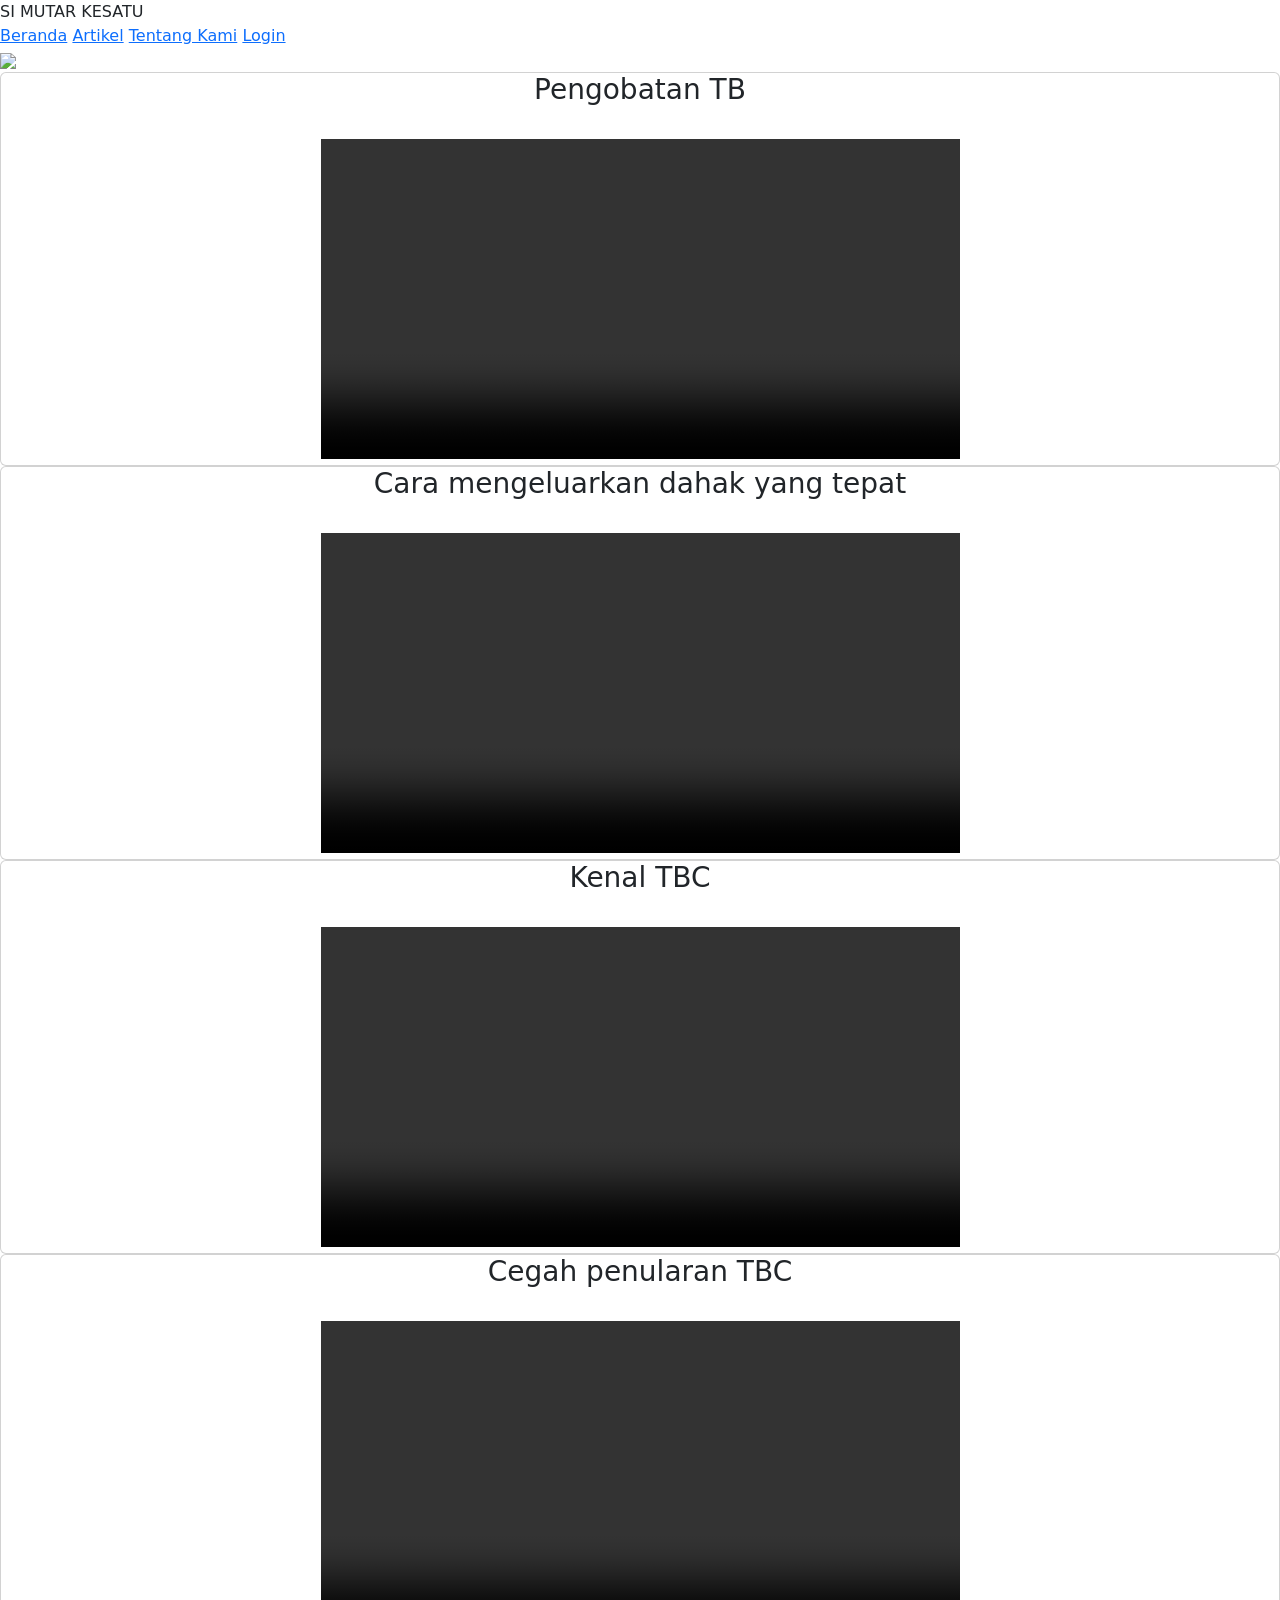
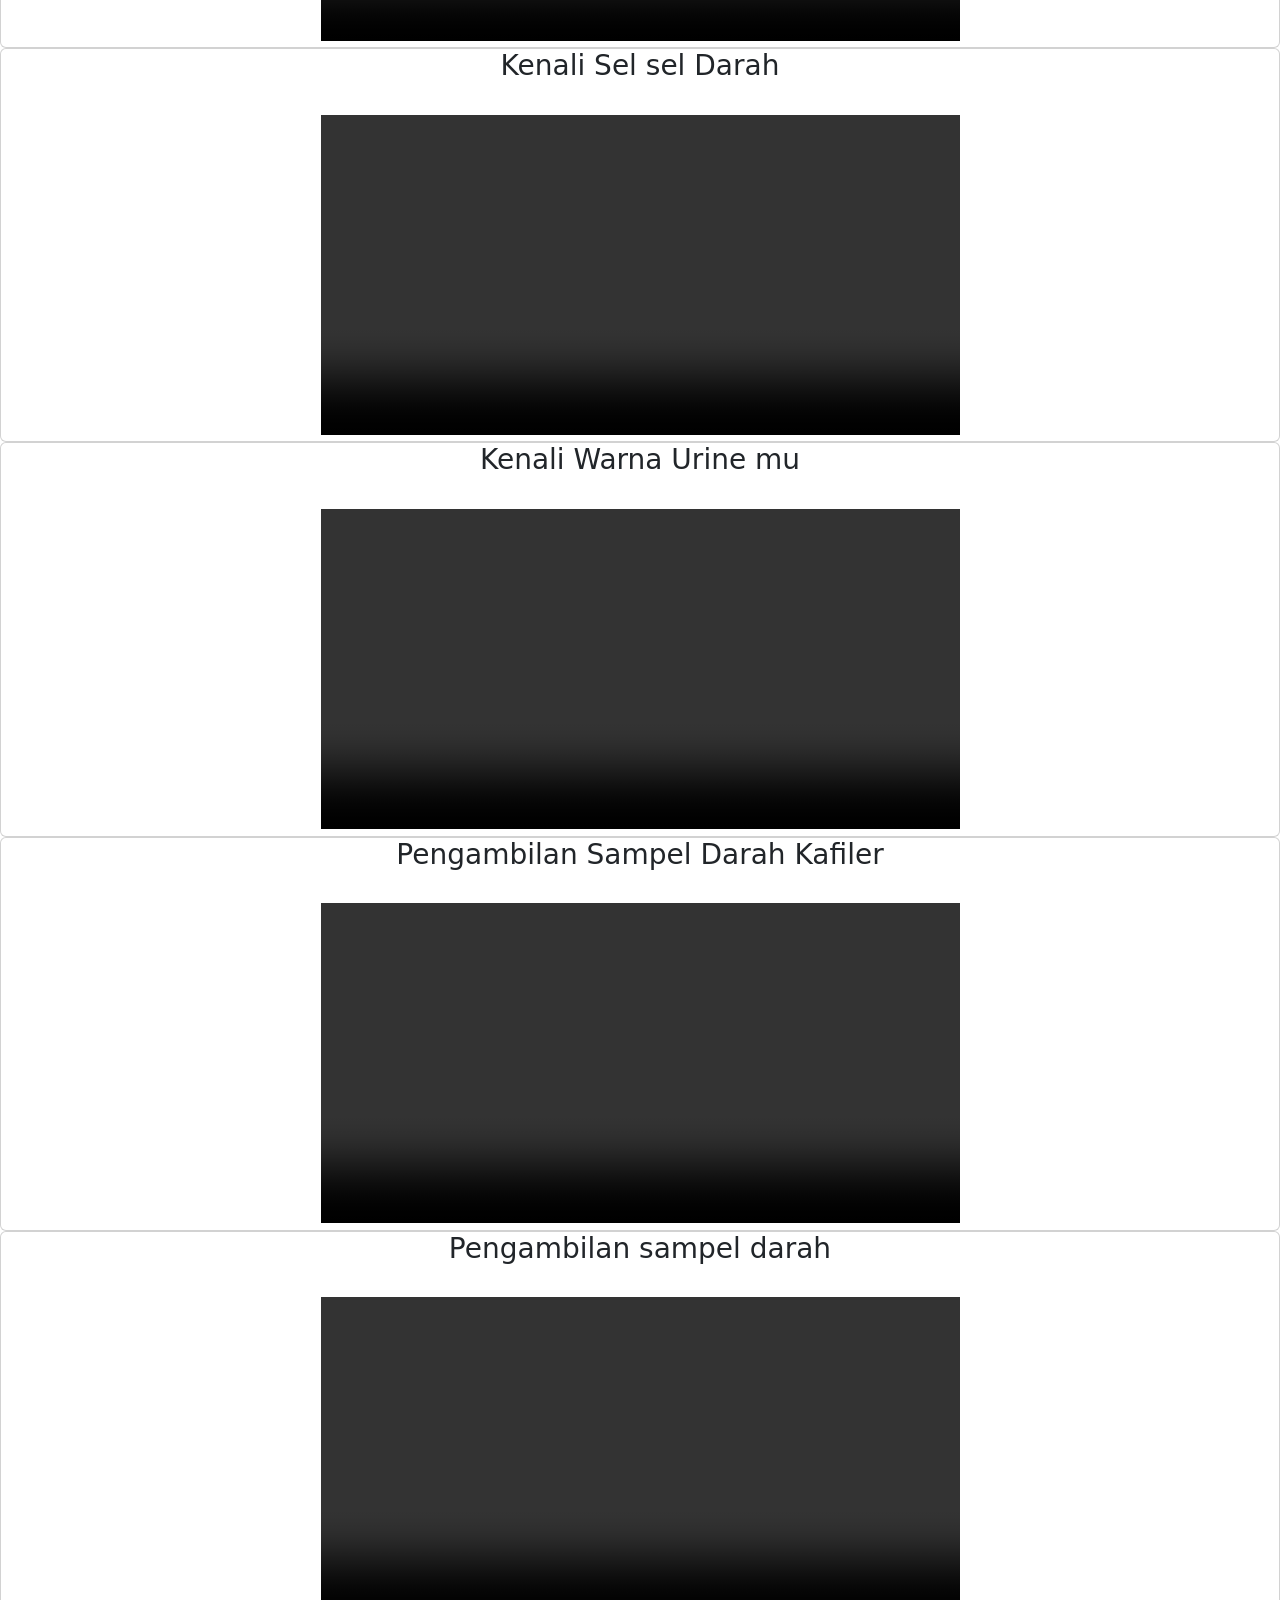
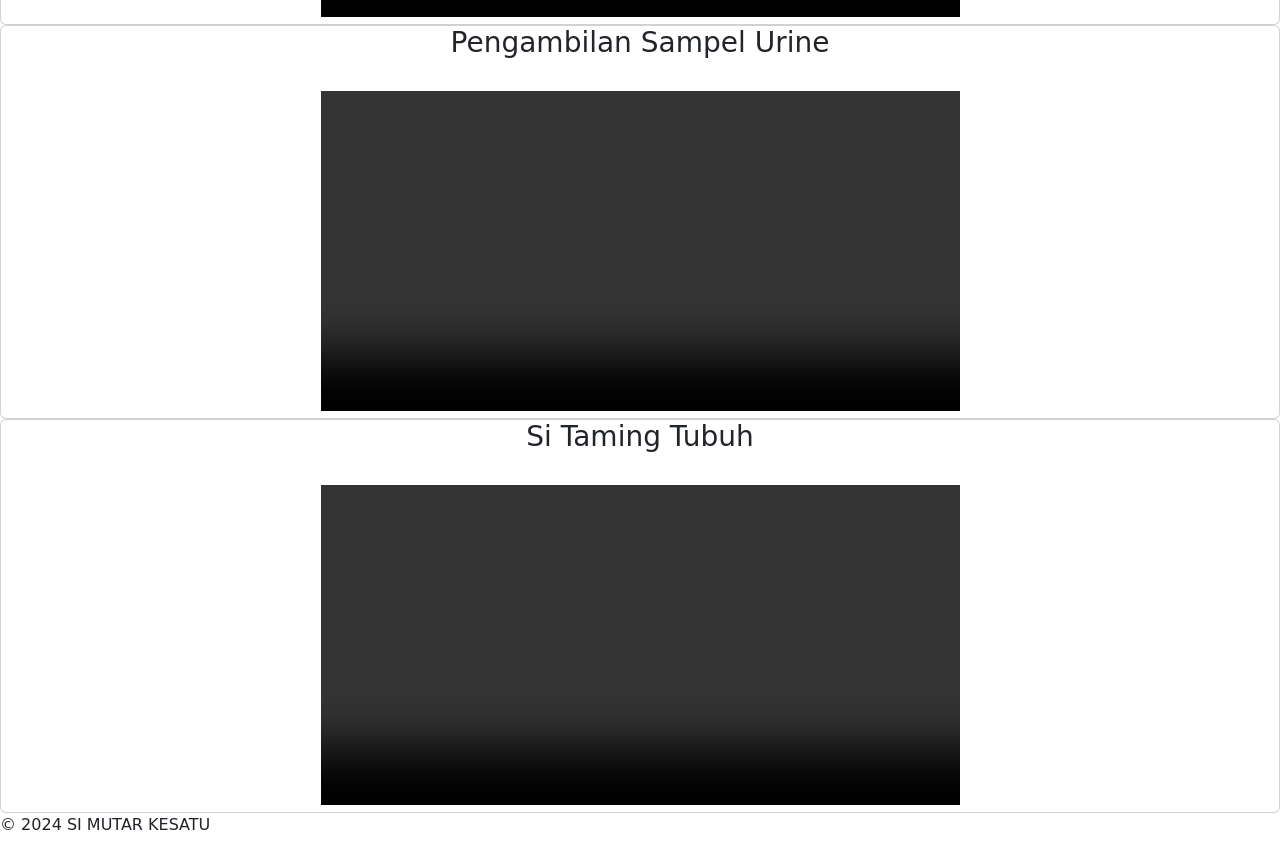
==== bakatan.html @ a6bf3e64 "Deploy pertama" ====
<!DOCTYPE html>
<html lang="en">
<head>
    <meta charset="UTF-8">
    <meta name="viewport" content="width=device-width, initial-scale=1.0">
    <title>SI MUTAR KESATU | BAKATAN </title>
    <link rel="icon" type="image/png" href="assert/img/logo.png">
    <link href="https://cdn.jsdelivr.net/npm/bootstrap@5.0.2/dist/css/bootstrap.min.css" rel="stylesheet" integrity="sha384-EVSTQN3/azprG1Anm3QDgpJLIm9Nao0Yz1ztcQTwFspd3yD65VohhpuuCOmLASjC" crossorigin="anonymous">

</head>
<body>
    


</body>
</html>


<!DOCTYPE html>
<html>
<head>
<title>SI MUTAR KESATU</title>
<meta name="viewport" content="width=device-width, initial-scale=1">
<link rel="icon" type="image/png" href="assert/img/logo.png">
<link href="https://cdn.jsdelivr.net/npm/bootstrap@5.0.2/dist/css/bootstrap.min.css" rel="stylesheet" integrity="sha384-EVSTQN3/azprG1Anm3QDgpJLIm9Nao0Yz1ztcQTwFspd3yD65VohhpuuCOmLASjC" crossorigin="anonymous">
<link rel="stylesheet" href="assert/css/style1.css">
<link rel="stylesheet" href="assert/css/styleHP1.css">
<link rel="preconnect" href="https://fonts.googleapis.com">
<link rel="preconnect" href="https://fonts.gstatic.com" crossorigin>
<link href="https://fonts.googleapis.com/css2?family=Gowun+Dodum&display=swap" rel="stylesheet">
<link rel="stylesheet" href="https://cdnjs.cloudflare.com/ajax/libs/font-awesome/4.7.0/css/font-awesome.min.css">
</head>
<body>
<header>
    <nav class="nav-top">
        <div class="top no">SI MUTAR KESATU</div>
        <a href="" class="top no"></a>
        <a href="" class="top no"></a>
        <a href="" class="top no"></a>
        <a href="" class="top no"></a>
        <a href="" class="top no"></a>
        <a href="index.html" class="top">Beranda</a>
        <a href="artikel.html" class="top">Artikel</a>
        <a href="info.html" class="top">Tentang Kami</a>
        <a href="login.html" class="top">Login</a>
    </nav>
    <div class="jumbotron">
        <img src="assert/img/header1.png">
    </div>
</header>

    <main>
        <div class="content">
            <article class="card">
                <div class="judul jnew">
                    <center>
                        <h3>Pengobatan TB</h3>
                        <br>
                        <video width="50%" height="auto" controls>
                            <source src="assert/video/video2.mp4" type="video/mp4">
                            <source src="movie.ogg" type="video/ogg">
                        </video>
                    </center> 
                </div>
            </article>
            <article class="card">
                <div class="judul jnew">
                    <center>
                        <h3>Cara mengeluarkan dahak yang tepat</h3>
                        <br>
                        <video width="50%" height="auto" controls>
                            <source src="assert/video/video3.mp4" type="video/mp4">
                            <source src="movie.ogg" type="video/ogg">
                        </video>
                    </center> 
                </div>
            </article>
            <article class="card">
                <div class="judul jnew">
                    <center>
                        <h3>Kenal TBC</h3>
                        <br>
                        <video width="50%" height="auto" controls>
                            <source src="assert/video/video4.mp4" type="video/mp4">
                            <source src="movie.ogg" type="video/ogg">
                        </video>
                    </center> 
                </div>
            </article>
            <article class="card">
                <div class="judul jnew">
                    <center>
                        <h3>Cegah penularan TBC</h3>
                        <br>
                        <video width="50%" height="auto" controls>
                            <source src="assert/video/video5.mp4" type="video/mp4">
                            <source src="movie.ogg" type="video/ogg">
                        </video>
                    </center> 
                </div>
            </article>
            <article class="card">
                <div class="judul jnew">
                    <center>
                        <h3>Kenali Sel sel Darah</h3>
                        <br>
                        <video width="50%" height="auto" controls>
                            <source src="assert/video/Kenali Sel sel Darah.mp4" type="video/mp4">
                            <source src="movie.ogg" type="video/ogg">
                        </video>
                    </center> 
                </div>
            </article>
            <article class="card">
                <div class="judul jnew">
                    <center>
                        <h3>Kenali Warna Urine mu</h3>
                        <br>
                        <video width="50%" height="auto" controls>
                            <source src="assert/video/Kenali Warna Urine mu.mp4" type="video/mp4">
                            <source src="movie.ogg" type="video/ogg">
                        </video>
                    </center> 
                </div>
            </article>
            <article class="card">
                <div class="judul jnew">
                    <center>
                        <h3>Pengambilan Sampel Darah Kafiler</h3>
                        <br>
                        <video width="50%" height="auto" controls>
                            <source src="assert/video/Pengambilan Sampel Darah Kafiler.mp4" type="video/mp4">
                            <source src="movie.ogg" type="video/ogg">
                        </video>
                    </center> 
                </div>
            </article>
            <article class="card">
                <div class="judul jnew">
                    <center>
                        <h3>Pengambilan sampel darah</h3>
                        <br>
                        <video width="50%" height="auto" controls>
                            <source src="assert/video/Pengambilan sampel darah.mp4" type="video/mp4">
                            <source src="movie.ogg" type="video/ogg">
                        </video>
                    </center> 
                </div>
            </article>
            <article class="card">
                <div class="judul jnew">
                    <center>
                        <h3>Pengambilan Sampel Urine</h3>
                        <br>
                        <video width="50%" height="auto" controls>
                            <source src="assert/video/Pengambilan Sampel Urine.mp4" type="video/mp4">
                            <source src="movie.ogg" type="video/ogg">
                        </video>
                    </center> 
                </div>
            </article>
            <article class="card">
                <div class="judul jnew">
                    <center>
                        <h3>Si Taming Tubuh</h3>
                        <br>
                        <video width="50%" height="auto" controls>
                            <source src="assert/video/Si Taming Tubuh.mp4" type="video/mp4">
                            <source src="movie.ogg" type="video/ogg">
                        </video>
                    </center> 
                </div>
            </article>
        </div>
    </main>

    <footer>
        <p>&#169; 2024 SI MUTAR KESATU </p>
    </footer>
</body>
</html>
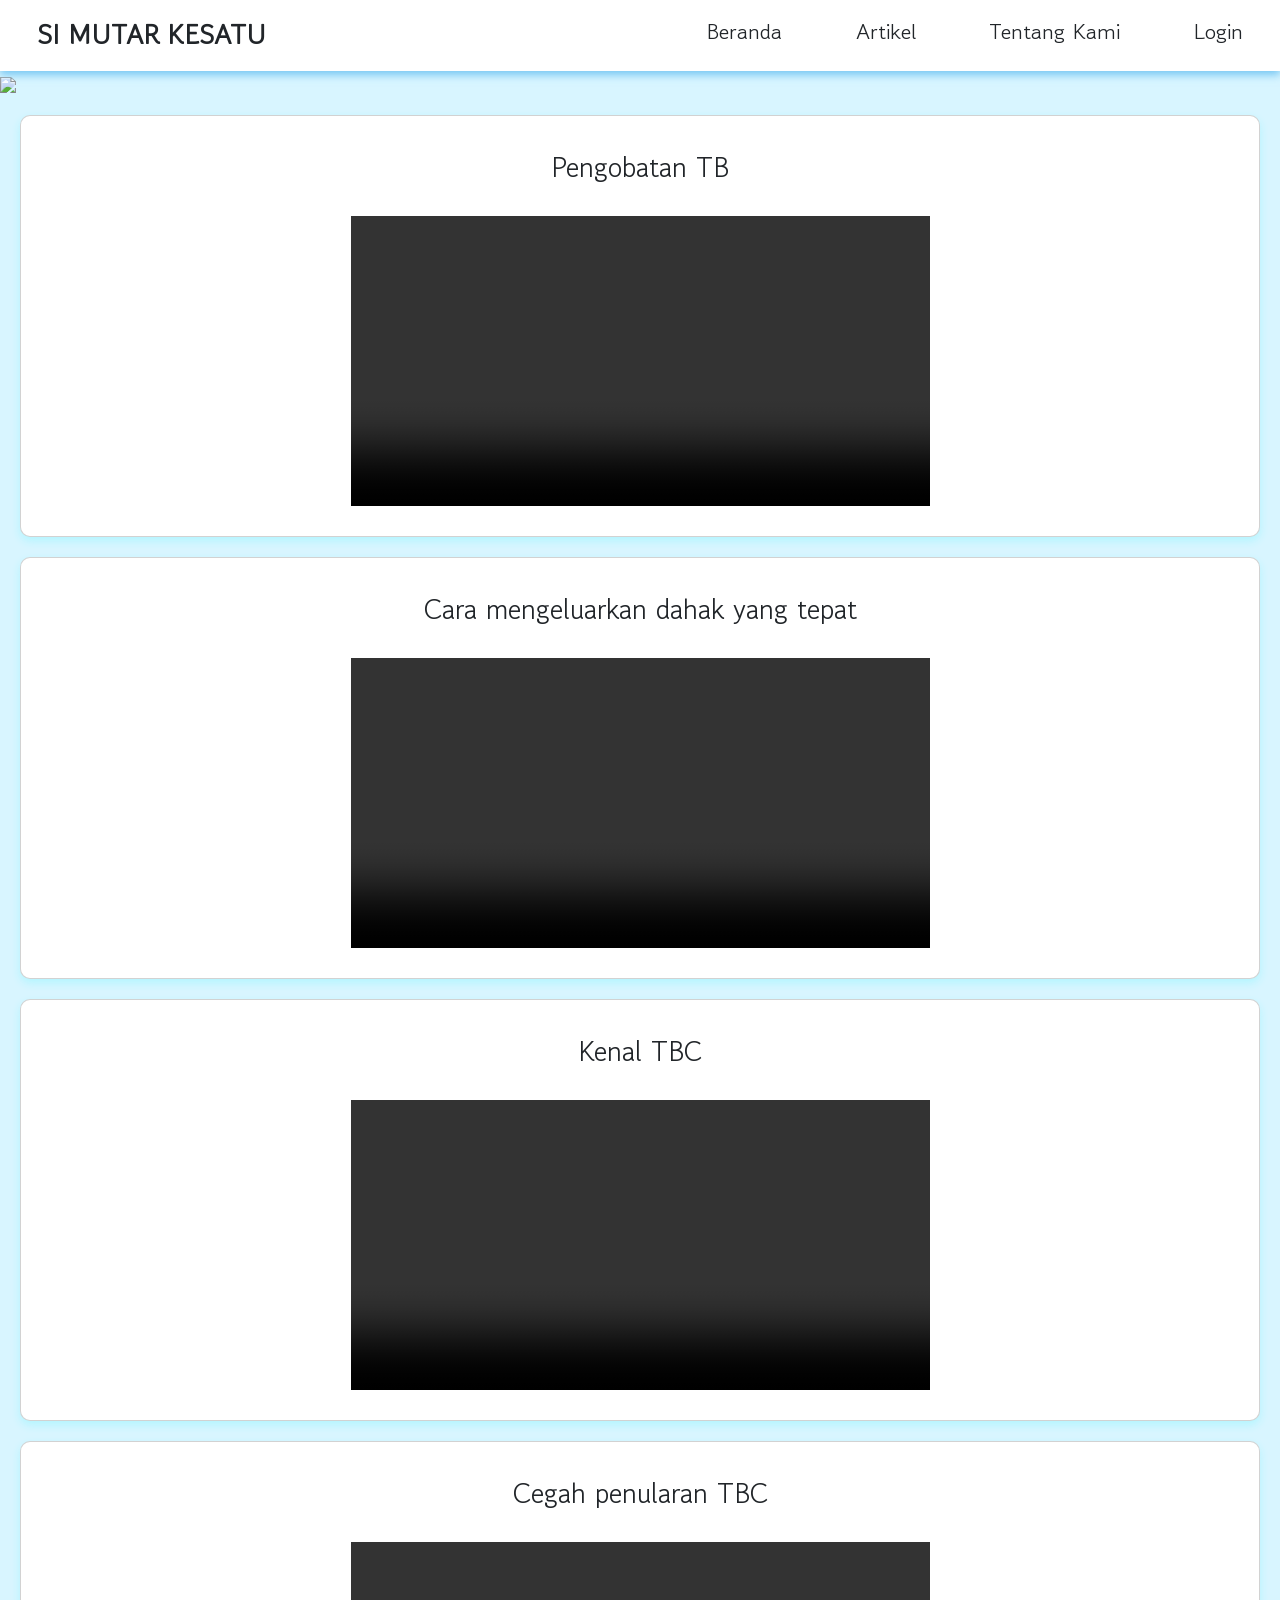
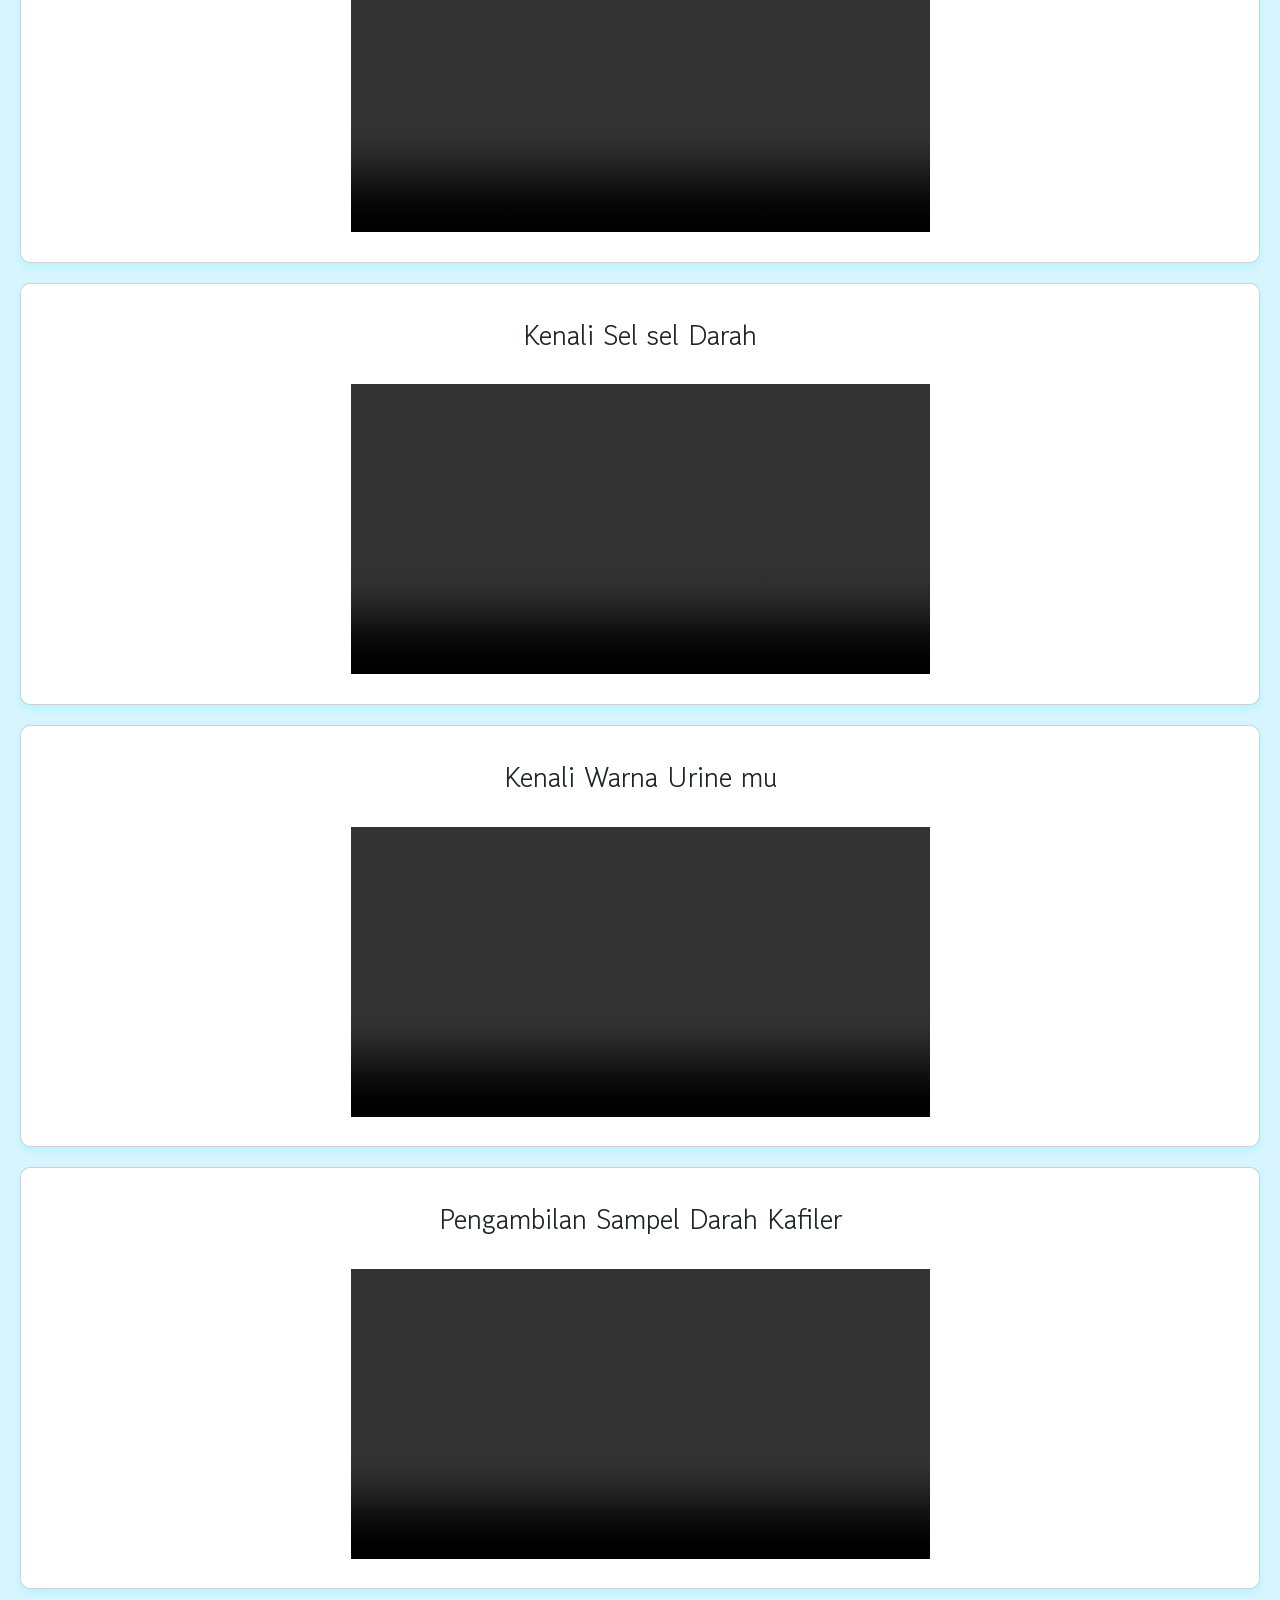
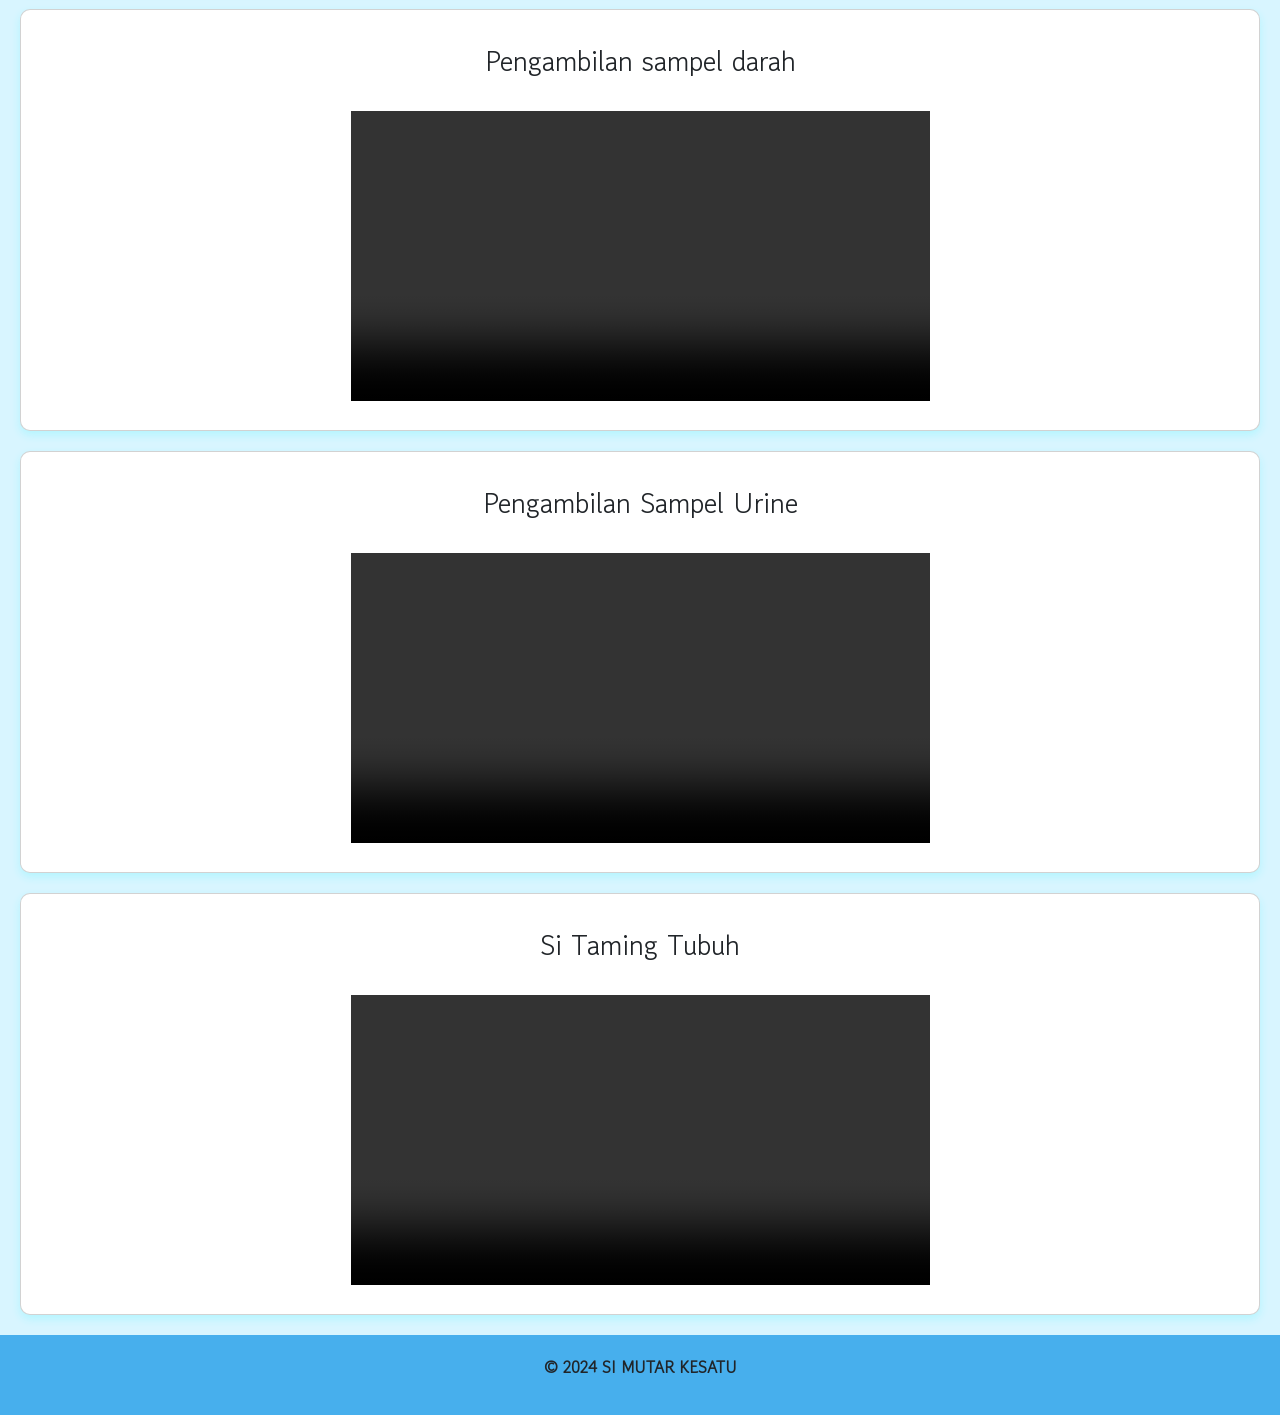
==== commit 3b7c39b3: "Update bakatan.html" ====
--- a/bakatan.html
+++ b/bakatan.html
@@ -58,7 +58,7 @@
                         <h3>Pengobatan TB</h3>
                         <br>
                         <video width="50%" height="auto" controls>
-                            <source src="assert/video/video2.mp4" type="video/mp4">
+                            <source src="https://drive.google.com/file/d/1JReiDM8Xcff36b-R17kzJ9NA3ycQ3zPi/view?usp=sharing" type="video/mp4">
                             <source src="movie.ogg" type="video/ogg">
                         </video>
                     </center> 
@@ -70,7 +70,7 @@
                         <h3>Cara mengeluarkan dahak yang tepat</h3>
                         <br>
                         <video width="50%" height="auto" controls>
-                            <source src="assert/video/video3.mp4" type="video/mp4">
+                            <source src="https://drive.google.com/file/d/1Ei2n8fxz73FL_GNKQnoe2Nr9wc8q1BoL/view?usp=sharing" type="video/mp4">
                             <source src="movie.ogg" type="video/ogg">
                         </video>
                     </center> 
@@ -82,7 +82,7 @@
                         <h3>Kenal TBC</h3>
                         <br>
                         <video width="50%" height="auto" controls>
-                            <source src="assert/video/video4.mp4" type="video/mp4">
+                            <source src="https://drive.google.com/file/d/1Lm5f6Vdl-jsBLH7twQ6yMeoXDUleRUz8/view?usp=sharing" type="video/mp4">
                             <source src="movie.ogg" type="video/ogg">
                         </video>
                     </center> 
@@ -94,7 +94,7 @@
                         <h3>Cegah penularan TBC</h3>
                         <br>
                         <video width="50%" height="auto" controls>
-                            <source src="assert/video/video5.mp4" type="video/mp4">
+                            <source src="https://drive.google.com/file/d/19KMeWJXEWVd_hoBGS3biZL7xlaqlJI5g/view?usp=sharing" type="video/mp4">
                             <source src="movie.ogg" type="video/ogg">
                         </video>
                     </center> 
@@ -106,7 +106,7 @@
                         <h3>Kenali Sel sel Darah</h3>
                         <br>
                         <video width="50%" height="auto" controls>
-                            <source src="assert/video/Kenali Sel sel Darah.mp4" type="video/mp4">
+                            <source src="https://drive.google.com/file/d/1CuNKx2NQOwJoyrvgO6M-c48lzF4xnMHm/view?usp=sharing" type="video/mp4">
                             <source src="movie.ogg" type="video/ogg">
                         </video>
                     </center> 
@@ -118,7 +118,7 @@
                         <h3>Kenali Warna Urine mu</h3>
                         <br>
                         <video width="50%" height="auto" controls>
-                            <source src="assert/video/Kenali Warna Urine mu.mp4" type="video/mp4">
+                            <source src="https://drive.google.com/file/d/1QHBNjmuty5CmgR9LG7URz5l7ze4FuROt/view?usp=sharing" type="video/mp4">
                             <source src="movie.ogg" type="video/ogg">
                         </video>
                     </center> 
@@ -130,7 +130,7 @@
                         <h3>Pengambilan Sampel Darah Kafiler</h3>
                         <br>
                         <video width="50%" height="auto" controls>
-                            <source src="assert/video/Pengambilan Sampel Darah Kafiler.mp4" type="video/mp4">
+                            <source src="https://drive.google.com/file/d/10VSMPB7vgyy84FedoqNDizBfbSG7eiq7/view?usp=sharing" type="video/mp4">
                             <source src="movie.ogg" type="video/ogg">
                         </video>
                     </center> 
@@ -142,7 +142,7 @@
                         <h3>Pengambilan sampel darah</h3>
                         <br>
                         <video width="50%" height="auto" controls>
-                            <source src="assert/video/Pengambilan sampel darah.mp4" type="video/mp4">
+                            <source src="https://drive.google.com/file/d/1S2GJc675WeHcs9eB158igVjczWsxGaTh/view?usp=sharing" type="video/mp4">
                             <source src="movie.ogg" type="video/ogg">
                         </video>
                     </center> 
@@ -154,7 +154,7 @@
                         <h3>Pengambilan Sampel Urine</h3>
                         <br>
                         <video width="50%" height="auto" controls>
-                            <source src="assert/video/Pengambilan Sampel Urine.mp4" type="video/mp4">
+                            <source src="https://drive.google.com/file/d/1FuWqppWsV0YPewxG7XJNNTRQUkH1T8v0/view?usp=sharing" type="video/mp4">
                             <source src="movie.ogg" type="video/ogg">
                         </video>
                     </center> 
@@ -166,7 +166,7 @@
                         <h3>Si Taming Tubuh</h3>
                         <br>
                         <video width="50%" height="auto" controls>
-                            <source src="assert/video/Si Taming Tubuh.mp4" type="video/mp4">
+                            <source src="https://drive.google.com/file/d/1J6E5F6druje2P5j2nm7bSG8U1ELKgWkJ/view?usp=sharing" type="video/mp4">
                             <source src="movie.ogg" type="video/ogg">
                         </video>
                     </center> 
--- a/assert/css/style1.css
+++ b/assert/css/style1.css
@@ -0,0 +1,389 @@
+* {
+    box-sizing: border-box;
+}
+
+body {
+    font-family: 'Gowun Dodum', sans-serif;
+    margin: 0;
+    padding: 0;
+    background-color: #d8f5ff;
+}
+
+header {
+    display: inline;
+}
+
+.jumbotron {
+    width: 100%;
+    height: auto;
+}
+
+.jumbotron img{
+    width: inherit;
+}
+
+.nav-top {
+    background-color: white;
+    position: sticky;
+    top: 0;
+    box-shadow: 0 4px 8px 0 #47b0eda8;
+    width: 100%;
+    display: flex;
+    z-index: 5;
+}
+
+.nav-top > .top {
+    font-size: 22px;
+    font-weight: 400;
+    text-decoration: none;
+    display: inline;
+    list-style-type: none;
+    text-align: center;
+    flex-grow: 1;
+    color: #212529;
+    padding: 15px;
+ }
+
+ .ok_head{
+    text-decoration: none;
+    display: inline;
+    text-align: center;
+    color: #212529;
+    
+ }
+
+ .ok_head > .headText:hover{
+    background-color: #56bcf7 !important;
+    cursor: pointer;
+    border-radius: 5px;
+    color: #212529
+ }
+ 
+
+.nav-top > .top:hover{
+    background-color: rgba(0, 255, 255, 0.171);
+    cursor: pointer;
+    font-weight: 500;
+}
+
+.nav-top > .no{
+    font-size: 27px;
+    font-weight: bold;
+}
+
+.nav-top > .no:hover{
+    background-color: white !important;
+    cursor: default;
+    font-size: 27px;
+    font-weight: bold;
+}
+
+.nav-top > .nav-top-active{
+    border-bottom: 3px solid rgb(0, 247, 255);
+    font-weight: 500;
+}
+
+main {
+    padding: 20px;
+    padding-top: 0;
+    overflow: auto;
+    text-align: justify;
+}
+
+.card, .card2 {
+    box-shadow: 0 4px 8px 0 rgba(35, 248, 255, 0.2);
+    border-radius: 10px;
+    padding: 25px;
+    margin-top: 20px;
+    background-color: white;
+    width: 100%;
+}
+
+.card{
+    padding-top: 35px;
+    display: flex;
+    flex-direction: row;
+}
+
+.img{
+    flex-basis: 25%;
+}
+
+.img img{
+    width: 100%;
+}
+
+.judul{
+    flex-basis: 75%;
+    padding: 0 15px;
+    position: relative;
+}
+
+h1{
+    padding: 0;
+    margin: 0;
+}
+
+.headText{
+    margin-top: 8px;
+    background-color: #47afed;
+    border-radius: 5px;
+}
+
+.judul h1{
+    font-size: 35px;
+}
+
+.judul p{
+    font-size: 17px;
+}
+
+.mainkan{
+    position: absolute;
+    bottom: 0;
+    padding: 8px 0px;
+}
+
+.judul a{
+    padding: 6px 15px;
+    text-decoration: none;
+    background-color: #47afed;
+    border-radius: 8px;
+    color: #212529;
+}
+
+.judul a:hover{
+    background-color: #56bcf7;
+}
+
+/* halaman event */
+/* halaman event */
+/* halaman event */
+
+.card2 h1{
+    font-size: 40px;
+    margin-bottom: 10px;
+}
+
+.card2 h2{
+    font-size: 30px;
+}
+
+.conLomba, .conSyarat, .conHadiah, .conTombol, .conHubung{
+    width: 100%;
+    display: flex;
+    flex-direction: row;
+    margin-bottom: 50px;
+}
+
+.conLomba{
+    padding: 0 50px;
+}
+
+.lomba, .syarat, .hadiah, .tombol, .hubung{
+    flex-grow: 1;
+    text-align: center;
+    width: 33%;
+    /* margin-top: 20px; */
+    /* margin: 0 20px; */
+    /* background-color: lightcoral; */
+}
+
+.lomba{
+    transition: transform .3s;
+}
+
+.gam1:hover, .gam2:hover, .gam3:hover{
+    transform: scale(1.1);
+}
+
+.lomba img{
+    width: 70%;
+}
+
+.lomba p, .syarat p, .hadiah p, .hubung p{
+    font-weight: bold;
+    color: rgb(49, 241, 255);
+    margin: 0;
+    margin-top: 10px;
+}
+
+.lomba p{
+    font-size: 20px;
+    margin-bottom: 5px;
+}
+
+.ketentuan{
+    text-decoration: none;
+    padding: 5px 12px;
+    background-color: cornflowerblue;
+    color: white;
+    border-radius: 8px;
+}
+
+.conSyarat, .conHadiah{
+    padding: 0 80px;
+}
+
+.syarat img, .hadiah img{
+    width: 50%;
+}
+
+.conHadiah{
+    padding: 0 100px;
+}
+
+.conTombol, .conHubung{
+    padding: 0 150px;
+}
+
+.tombol, .tombol2{
+    width: 100%;
+    margin: 0 30px;
+    border-radius: 10px;
+    margin-top: 20px;
+    text-decoration: none;
+    color: white;
+}
+
+.tombol{
+    padding: 15px;
+    font-size: 20px;
+}
+
+.daftar{
+    background-color: rgb(52, 172, 241);
+}
+
+.daftar:hover{
+    background-color: rgb(74, 152, 241);
+}
+
+.unduh{
+    background-color: rgb(241, 153, 52);
+}
+
+.unduh:hover{
+    background-color: rgb(224, 143, 51);
+}
+
+.conHubung{
+    margin-bottom: 70px;
+}
+
+.nrhubung{
+    margin-bottom: 10px;
+}
+
+.hubung{
+    width: 100%;
+}
+
+.hubung img{
+    width: 60%;
+}
+
+.hubung p{
+    margin-bottom: 20px;
+    font-size: 18px;
+}
+
+.tombol2{
+    padding: 2% 16%;
+    background-color: #51c85d;
+}
+
+.tombol2:hover{
+    background-color: #46bb51;
+}
+
+.tmbInfo{
+    width: 100%;
+    margin: auto;
+    text-align: center;
+    margin: 10px 0;
+}
+
+.info{
+    text-decoration: none;
+    background-color: rgb(73, 73, 172);
+    padding: 8px 60px;
+    color: white;
+    border-radius: 8px;
+}
+
+.info:hover{
+    background-color: rgb(63, 63, 151);
+}
+
+footer {
+    padding: 20px;
+    color: #212529;
+    background-color: #47afed;
+    text-align: center;
+    font-weight: bold;
+}
+  
+.fbagi{
+    width: 49%;
+    padding: 10px;
+    display: inline-block;
+    box-sizing: border-box;
+}
+
+.g1{
+    width: 150px;
+    margin: 10px 20px;
+}
+
+.g2{
+    width: 300px;
+}
+
+.g3{
+    width: 60px;
+    padding-right: 13px;
+}
+
+.bgk{
+    margin-top: 20px;
+}
+
+.wk{
+    width: 80%;
+    margin: 2px auto;
+}
+
+.lk{
+    color: #212529;
+}
+
+.lk a{
+    text-decoration: none;
+    color: #212529;
+}
+
+.lk a:hover{
+    color: #212529;
+}
+
+.lk ul{
+    text-align: left;
+    padding-left: 200px;
+    padding-top: 10px;
+}
+
+.lk li{
+    padding-top: 7px;
+    font-size: 20px;
+}
+
+.tingk{
+    height: 250px;
+    width: 100px;
+    display: inline-block;
+}
+
+.jnew{
+    flex-basis: 100%;
+}
--- a/assert/css/styleHP1.css
+++ b/assert/css/styleHP1.css
@@ -0,0 +1,141 @@
+@media screen and (max-width: 1000px) {
+    main{
+        padding: 15px;
+        padding-top: 0;
+    }
+
+    .nav-top > .top {
+        font-size: 18px;
+        padding:11px;
+    }
+
+    .card{
+        padding: 20px;
+        padding-top: 25px;
+        margin-top: 10px;
+        flex-direction: column;
+    }
+
+    .img, .judul{
+        width: 100%;
+    }
+    
+    .headText{
+        font-size: 25px;
+        margin-top: 15px;
+    }
+
+    .judul{
+        padding: 0;
+        position: static;
+    }
+
+    .judul h1{
+        font-size: 25px;
+        padding-top: 10px;
+    }
+
+    .judul p{
+        font-size: 15px;
+        margin: 5px 0 20px 0;
+    }
+
+    .mainkan{
+        position: static;
+    }
+
+    .card2{
+        padding: 20px;
+    }
+
+    .card2 h1{
+        font-size: 30px;
+        margin-bottom: 10px;
+    }
+
+    .card2 h2{
+        margin-bottom: 0;
+        margin-top: 25px;
+        font-size: 26px;
+    }
+
+    .conLomba, .conSyarat, .conHadiah, .conTombol, .conHubung{
+        flex-direction: column;
+        padding: 0;
+        margin-bottom: 0;
+    }
+
+    .conHadiah{
+        margin-top: 10px;
+    }
+
+    .lomba, .syarat, .hadiah, .hubung{
+        width: 100%;
+        margin: 0;
+    }
+
+    .lomba img, .syarat img, .hadiah img, .hubung img{
+        width: 60%;
+    }
+
+    .gam1{
+        margin-top: 20px;
+    }
+
+    .gam1, .gam2, .gam3{
+        margin-bottom: 45px;
+    }
+
+    .lomba p{
+        margin-top: 5px;
+    }
+
+    .syarat{
+        margin-bottom: 25px;
+    }
+
+    .syarat p{
+        margin-top: 0;
+        padding: 0 25px;
+    }
+
+    .hadiah{
+        margin-bottom: 30px;
+    }
+
+    .hadiah p{
+        margin-top: 0;
+    }
+
+    .tombol{
+        width: 92%;
+        margin :0 auto;
+        padding: 13px;
+        font-size: 18px;
+    }
+
+    .daftar{
+        margin-bottom: 25px;
+    }
+
+    .conHubung{
+        margin-bottom: 40px;
+    }
+
+    .nrhubung{
+        margin-top: 45px !important;
+    }
+
+    .hubung{
+        margin-top: 20px;
+    }
+
+    .hb2{
+        margin: 45px 0 20px 0;
+    }
+
+    .info{
+        padding: 8px 80px;
+    }
+    
+}
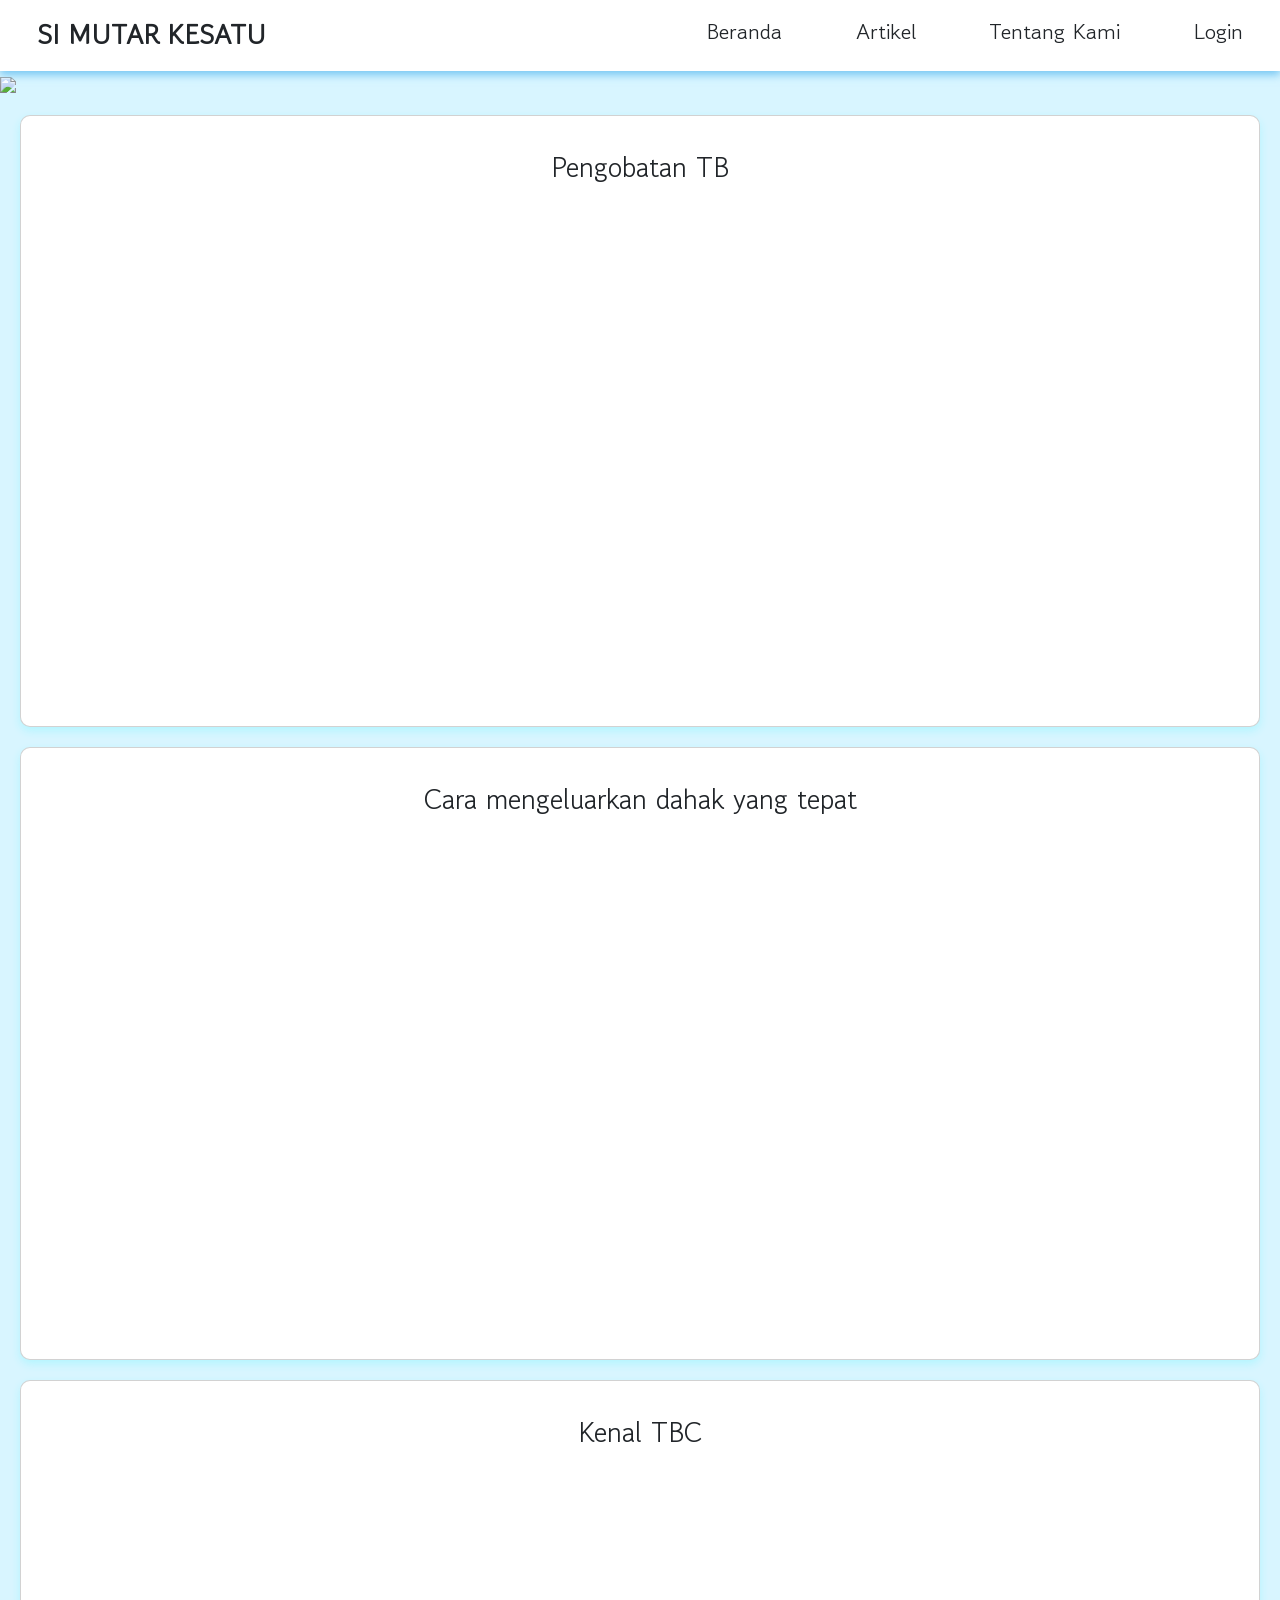
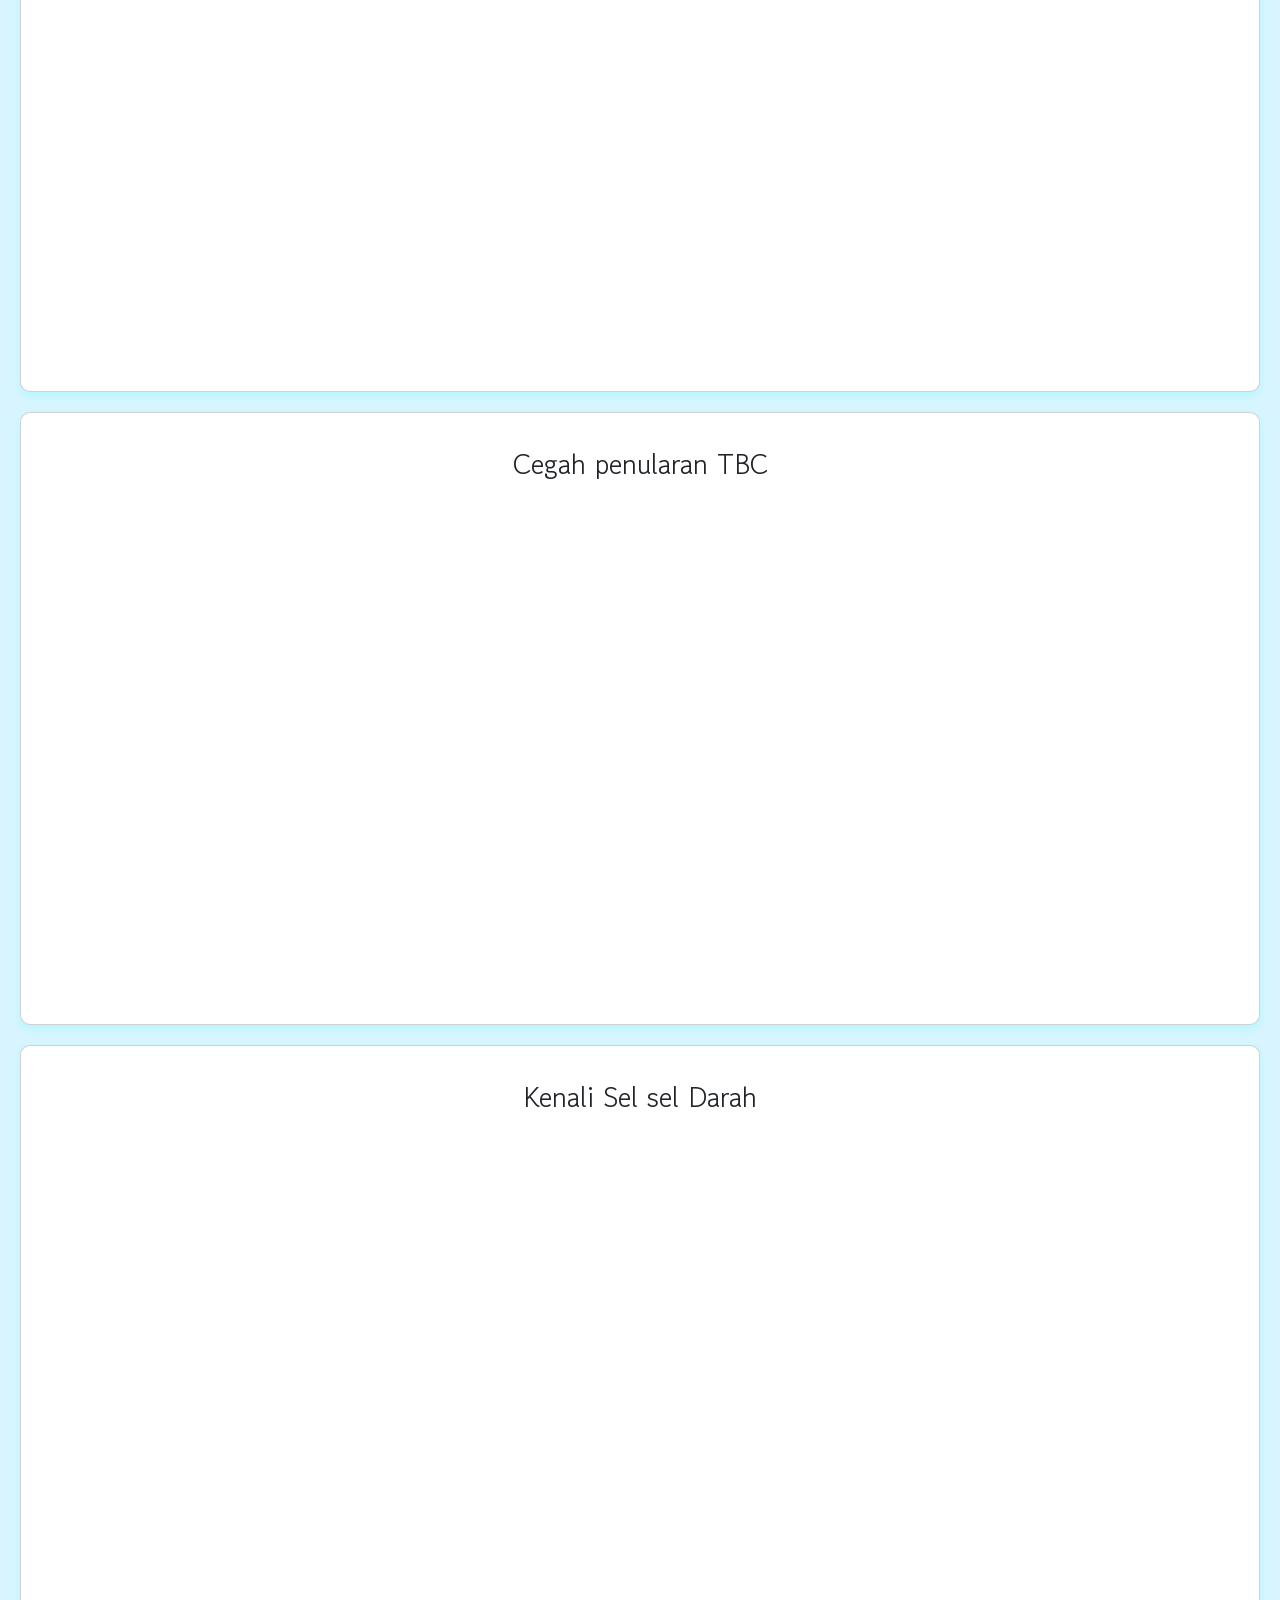
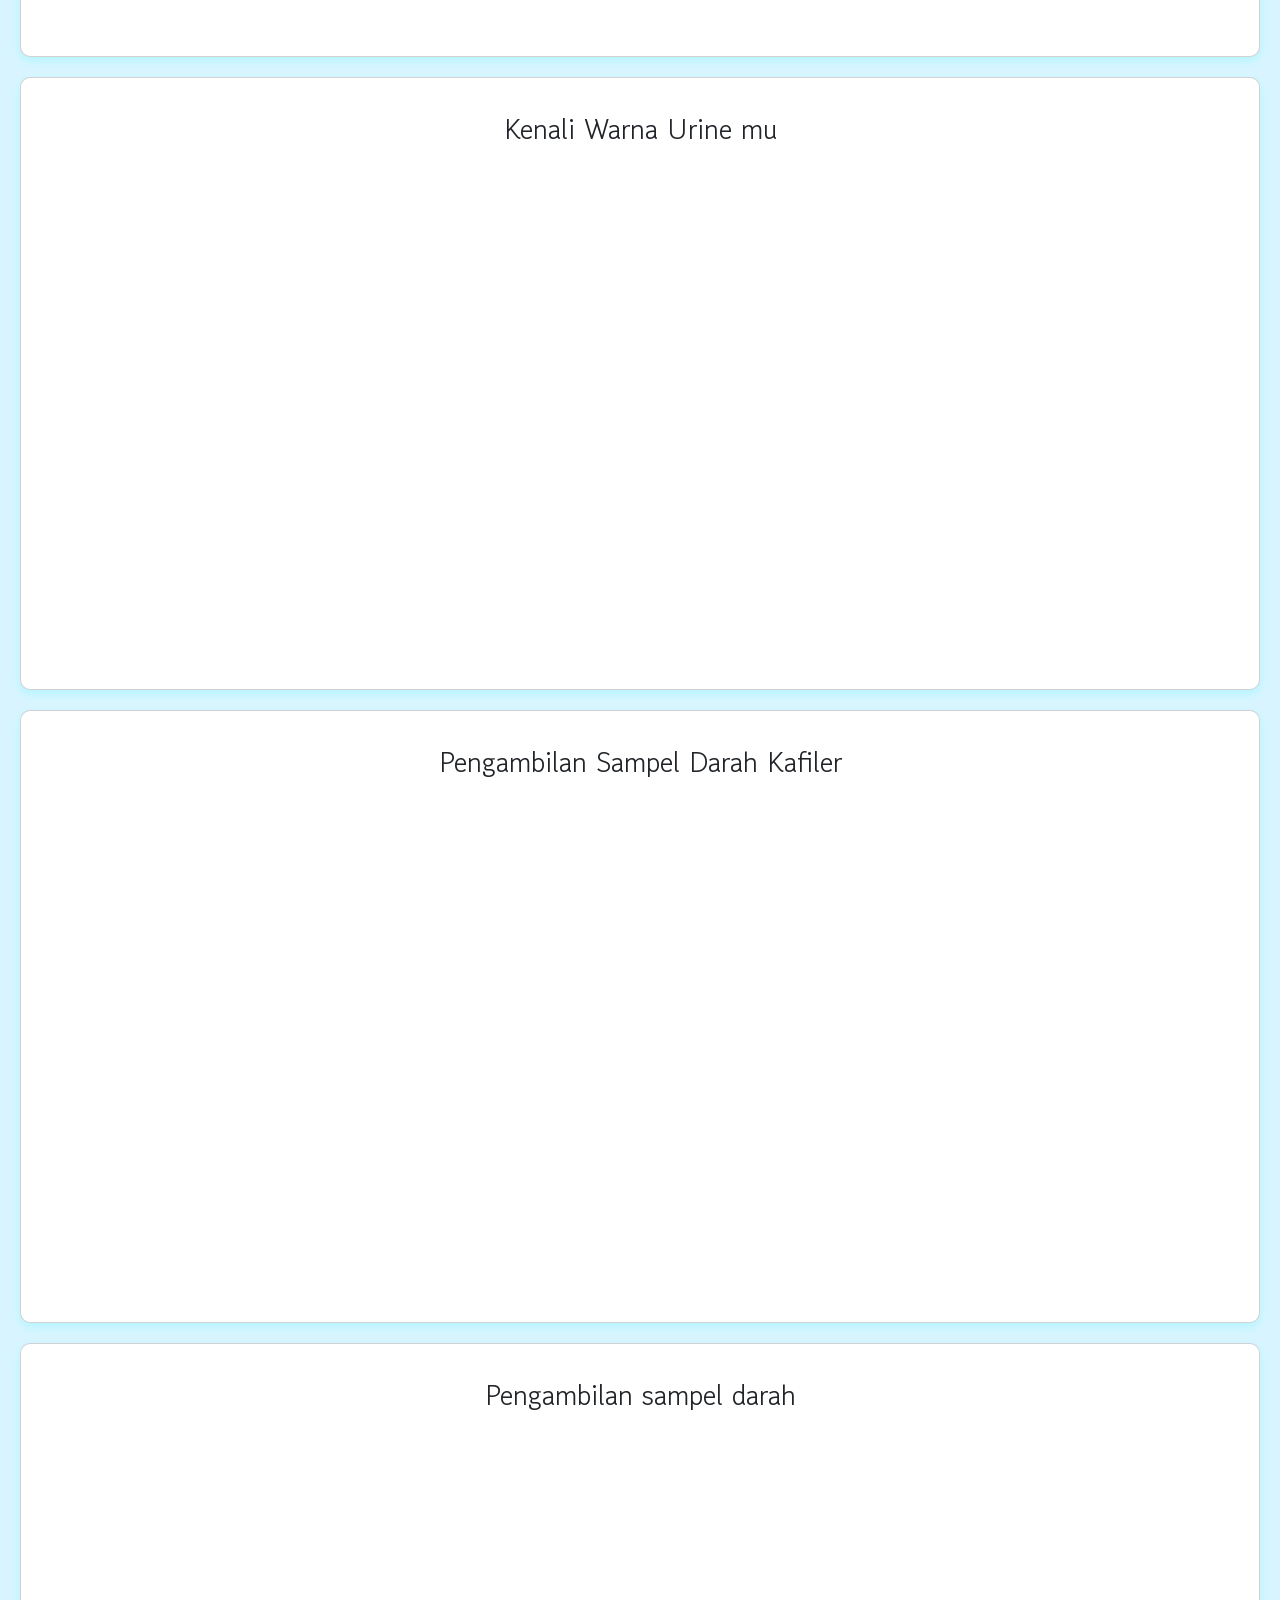
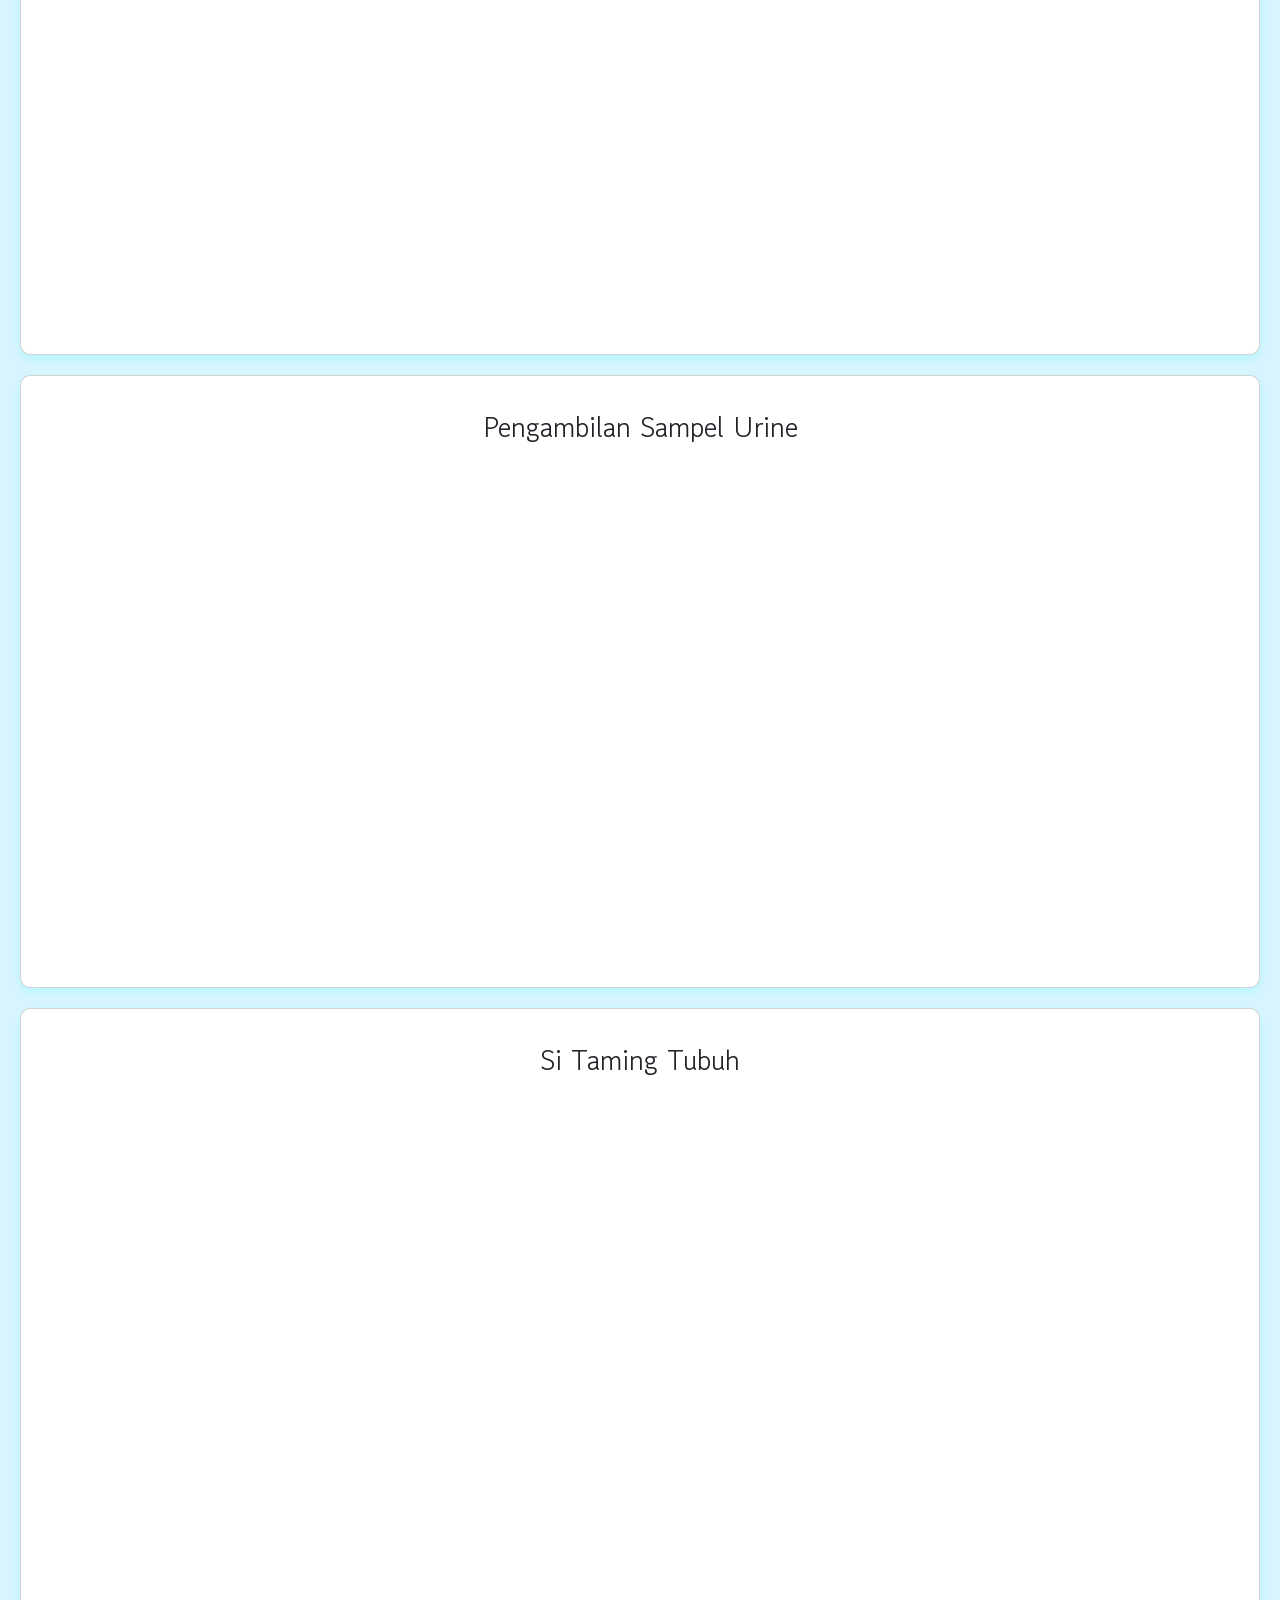
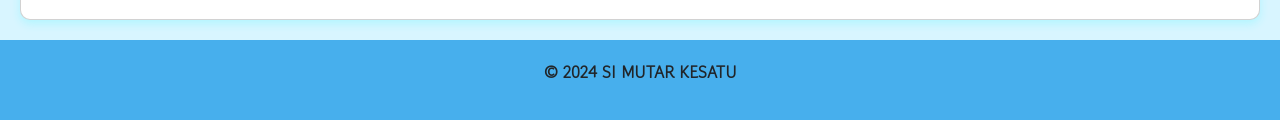
==== commit edbeb1d8: "Update bakatan.html" ====
--- a/bakatan.html
+++ b/bakatan.html
@@ -57,10 +57,7 @@
                     <center>
                         <h3>Pengobatan TB</h3>
                         <br>
-                        <video width="50%" height="auto" controls>
-                            <source src="https://drive.google.com/file/d/1JReiDM8Xcff36b-R17kzJ9NA3ycQ3zPi/view?usp=sharing" type="video/mp4">
-                            <source src="movie.ogg" type="video/ogg">
-                        </video>
+                        <iframe src="https://drive.google.com/file/d/1JReiDM8Xcff36b-R17kzJ9NA3ycQ3zPi/preview" width="640" height="480" allow="autoplay"></iframe>
                     </center> 
                 </div>
             </article>
@@ -69,10 +66,7 @@
                     <center>
                         <h3>Cara mengeluarkan dahak yang tepat</h3>
                         <br>
-                        <video width="50%" height="auto" controls>
-                            <source src="https://drive.google.com/file/d/1Ei2n8fxz73FL_GNKQnoe2Nr9wc8q1BoL/view?usp=sharing" type="video/mp4">
-                            <source src="movie.ogg" type="video/ogg">
-                        </video>
+                        <iframe src="https://drive.google.com/file/d/1Ei2n8fxz73FL_GNKQnoe2Nr9wc8q1BoL/preview" width="640" height="480" allow="autoplay"></iframe>
                     </center> 
                 </div>
             </article>
@@ -81,10 +75,7 @@
                     <center>
                         <h3>Kenal TBC</h3>
                         <br>
-                        <video width="50%" height="auto" controls>
-                            <source src="https://drive.google.com/file/d/1Lm5f6Vdl-jsBLH7twQ6yMeoXDUleRUz8/view?usp=sharing" type="video/mp4">
-                            <source src="movie.ogg" type="video/ogg">
-                        </video>
+                        <iframe src="https://drive.google.com/file/d/1Lm5f6Vdl-jsBLH7twQ6yMeoXDUleRUz8/preview" width="640" height="480" allow="autoplay"></iframe>
                     </center> 
                 </div>
             </article>
@@ -93,10 +84,7 @@
                     <center>
                         <h3>Cegah penularan TBC</h3>
                         <br>
-                        <video width="50%" height="auto" controls>
-                            <source src="https://drive.google.com/file/d/19KMeWJXEWVd_hoBGS3biZL7xlaqlJI5g/view?usp=sharing" type="video/mp4">
-                            <source src="movie.ogg" type="video/ogg">
-                        </video>
+                        <iframe src="https://drive.google.com/file/d/19KMeWJXEWVd_hoBGS3biZL7xlaqlJI5g/preview" width="640" height="480" allow="autoplay"></iframe>
                     </center> 
                 </div>
             </article>
@@ -105,10 +93,7 @@
                     <center>
                         <h3>Kenali Sel sel Darah</h3>
                         <br>
-                        <video width="50%" height="auto" controls>
-                            <source src="https://drive.google.com/file/d/1CuNKx2NQOwJoyrvgO6M-c48lzF4xnMHm/view?usp=sharing" type="video/mp4">
-                            <source src="movie.ogg" type="video/ogg">
-                        </video>
+                        <iframe src="https://drive.google.com/file/d/1CuNKx2NQOwJoyrvgO6M-c48lzF4xnMHm/preview" width="640" height="480" allow="autoplay"></iframe>
                     </center> 
                 </div>
             </article>
@@ -117,10 +102,7 @@
                     <center>
                         <h3>Kenali Warna Urine mu</h3>
                         <br>
-                        <video width="50%" height="auto" controls>
-                            <source src="https://drive.google.com/file/d/1QHBNjmuty5CmgR9LG7URz5l7ze4FuROt/view?usp=sharing" type="video/mp4">
-                            <source src="movie.ogg" type="video/ogg">
-                        </video>
+                        <iframe src="https://drive.google.com/file/d/1QHBNjmuty5CmgR9LG7URz5l7ze4FuROt/preview" width="640" height="480" allow="autoplay"></iframe>
                     </center> 
                 </div>
             </article>
@@ -129,10 +111,7 @@
                     <center>
                         <h3>Pengambilan Sampel Darah Kafiler</h3>
                         <br>
-                        <video width="50%" height="auto" controls>
-                            <source src="https://drive.google.com/file/d/10VSMPB7vgyy84FedoqNDizBfbSG7eiq7/view?usp=sharing" type="video/mp4">
-                            <source src="movie.ogg" type="video/ogg">
-                        </video>
+                        <iframe src="https://drive.google.com/file/d/10VSMPB7vgyy84FedoqNDizBfbSG7eiq7/preview" width="640" height="480" allow="autoplay"></iframe>
                     </center> 
                 </div>
             </article>
@@ -141,10 +120,7 @@
                     <center>
                         <h3>Pengambilan sampel darah</h3>
                         <br>
-                        <video width="50%" height="auto" controls>
-                            <source src="https://drive.google.com/file/d/1S2GJc675WeHcs9eB158igVjczWsxGaTh/view?usp=sharing" type="video/mp4">
-                            <source src="movie.ogg" type="video/ogg">
-                        </video>
+                        <iframe src="https://drive.google.com/file/d/1S2GJc675WeHcs9eB158igVjczWsxGaTh/preview" width="640" height="480" allow="autoplay"></iframe>
                     </center> 
                 </div>
             </article>
@@ -153,10 +129,7 @@
                     <center>
                         <h3>Pengambilan Sampel Urine</h3>
                         <br>
-                        <video width="50%" height="auto" controls>
-                            <source src="https://drive.google.com/file/d/1FuWqppWsV0YPewxG7XJNNTRQUkH1T8v0/view?usp=sharing" type="video/mp4">
-                            <source src="movie.ogg" type="video/ogg">
-                        </video>
+                        <iframe src="https://drive.google.com/file/d/1FuWqppWsV0YPewxG7XJNNTRQUkH1T8v0/preview" width="640" height="480" allow="autoplay"></iframe>
                     </center> 
                 </div>
             </article>
@@ -165,10 +138,7 @@
                     <center>
                         <h3>Si Taming Tubuh</h3>
                         <br>
-                        <video width="50%" height="auto" controls>
-                            <source src="https://drive.google.com/file/d/1J6E5F6druje2P5j2nm7bSG8U1ELKgWkJ/view?usp=sharing" type="video/mp4">
-                            <source src="movie.ogg" type="video/ogg">
-                        </video>
+                        <iframe src="https://drive.google.com/file/d/1J6E5F6druje2P5j2nm7bSG8U1ELKgWkJ/preview" width="640" height="480" allow="autoplay"></iframe>
                     </center> 
                 </div>
             </article>
